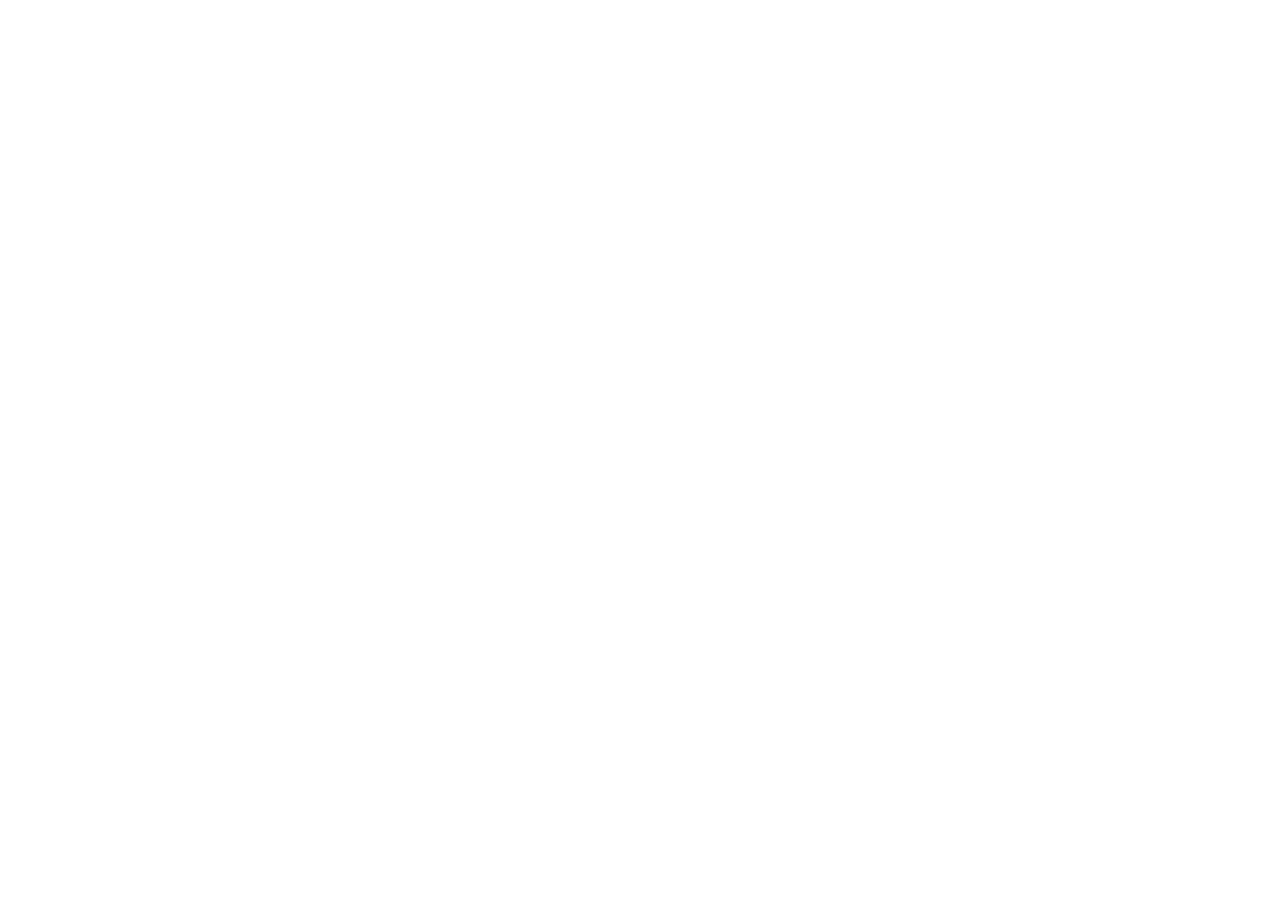
==== embed-video.html @ 9a9aa372 "embed video" ====
<!DOCTYPE html>
<html lang="en">
<head>
  <meta charset="UTF-8">
  <meta name="viewport" content="width=device-width, initial-scale=1.0">
  <title>Background Video</title>
  <style>
    body, html {
      margin: 0;
      padding: 0;
      height: 100%;
    }
    #video-background {
      position: fixed;
      right: 0;
      bottom: 0;
      min-width: 100%;
      min-height: 100%;
      width: auto;
      height: auto;
      z-index: -1000;
      overflow: hidden;
    }
    .content {
      position: relative;
      z-index: 1;
      text-align: center;
      color: white;
      padding: 50px;
    }
  </style>
</head>
<body>
  <video autoplay loop muted id="video-background">
    <source src="video.mp4" type="video/mp4">
    Your browser does not support the video tag.
  </video>
  <div class="content">
    <h1>Welcome to My Website</h1>
    <p>This is some content overlaying the background video.</p>
  </div>
</body>
</html>
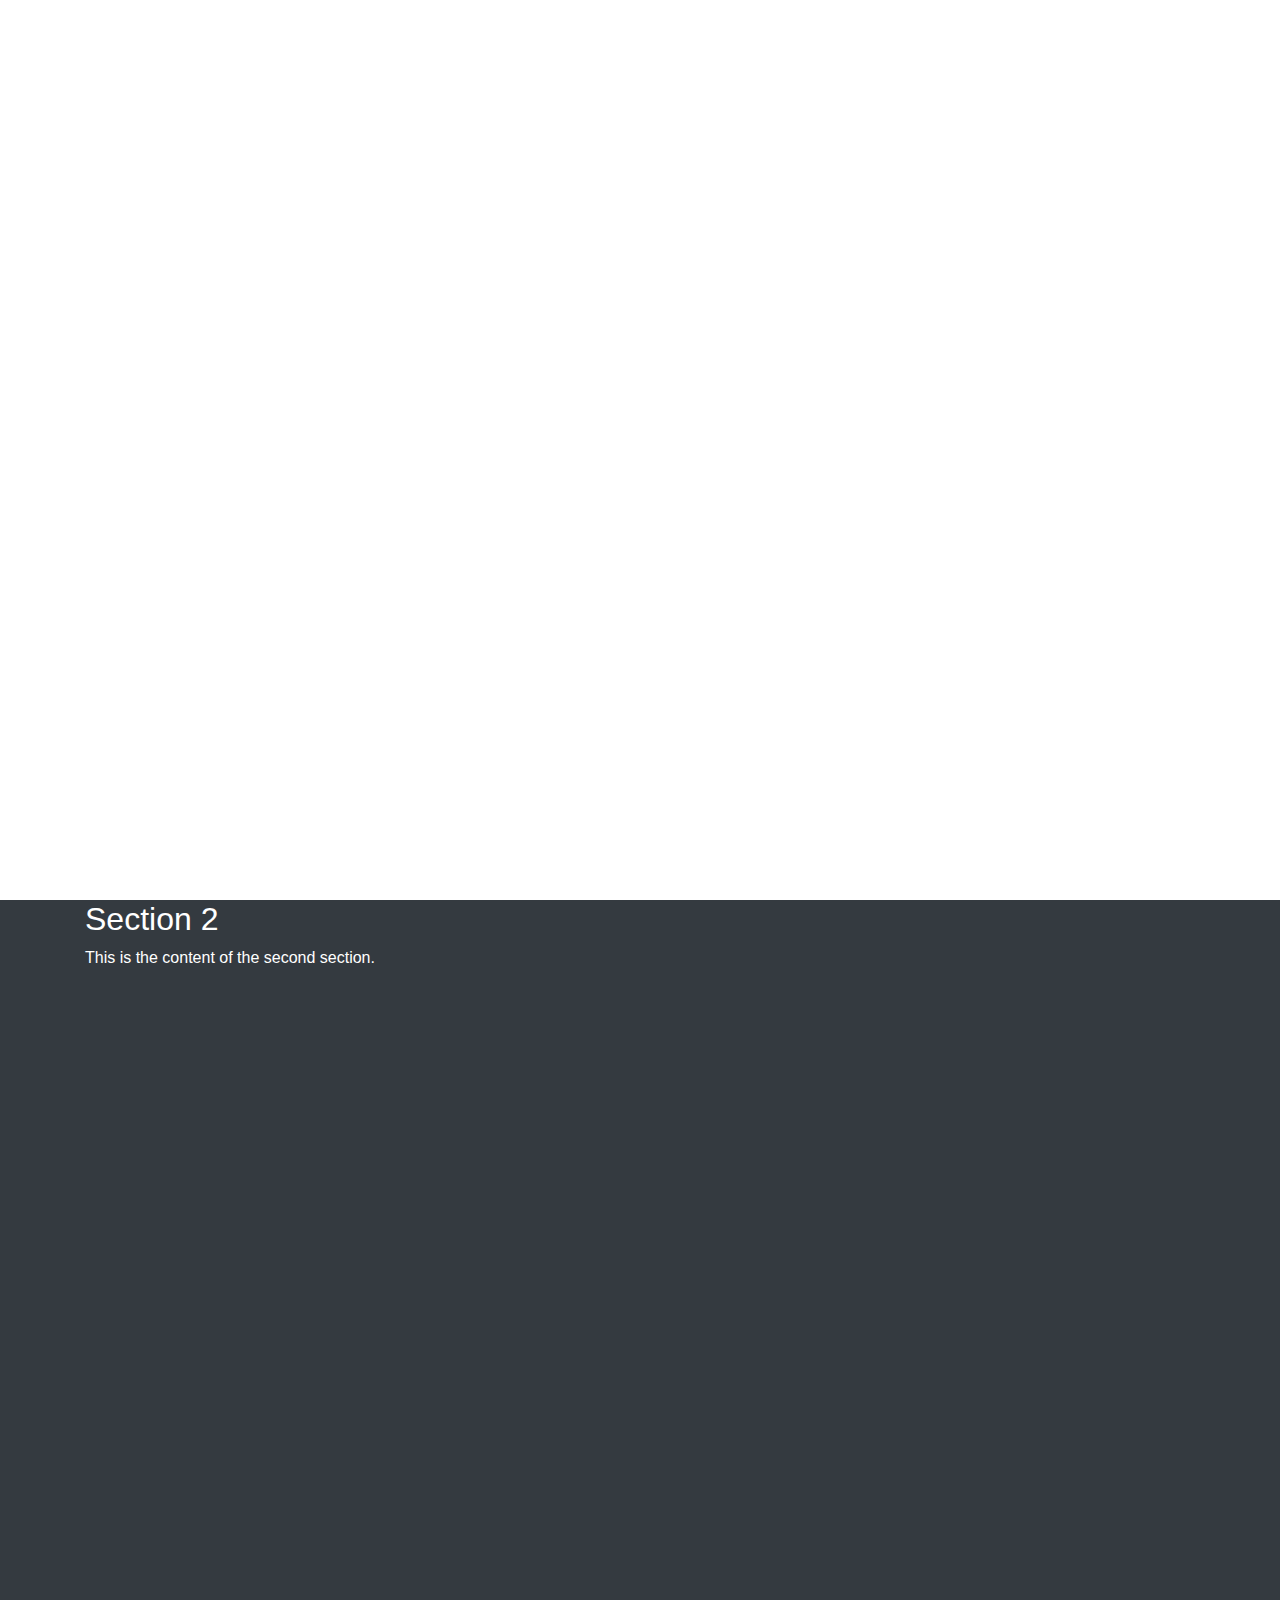
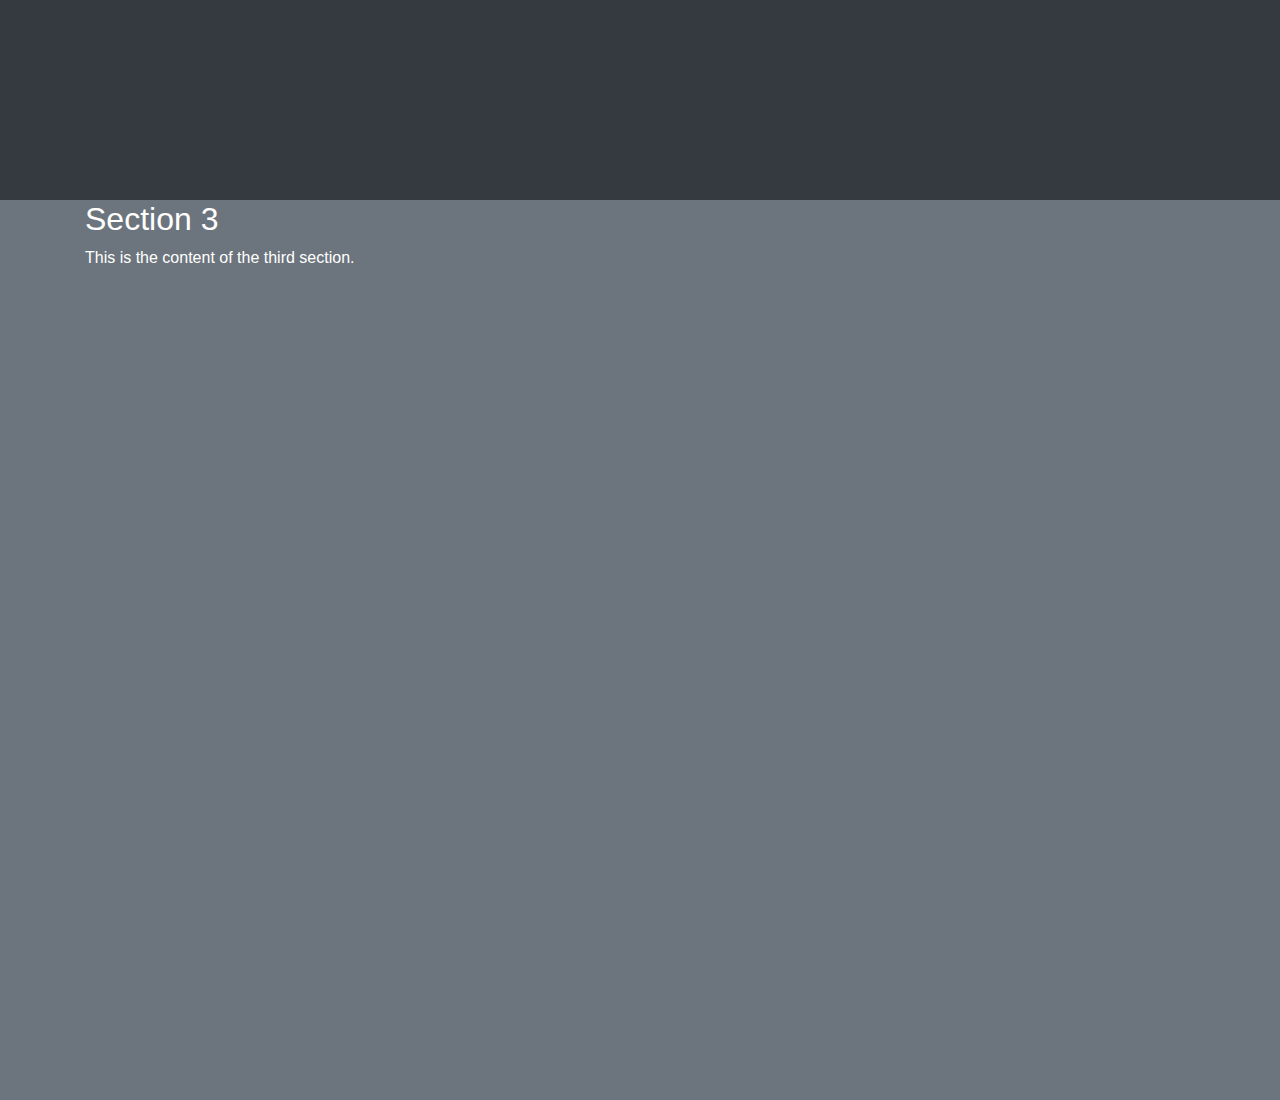
==== commit 8de18076: "update" ====
--- a/embed-video.html
+++ b/embed-video.html
@@ -3,23 +3,29 @@
 <head>
   <meta charset="UTF-8">
   <meta name="viewport" content="width=device-width, initial-scale=1.0">
-  <title>Background Video</title>
+  <title>Bootstrap Background Video Landing Page</title>
+  <link rel="stylesheet" href="https://stackpath.bootstrapcdn.com/bootstrap/4.5.2/css/bootstrap.min.css">
   <style>
-    body, html {
-      margin: 0;
-      padding: 0;
-      height: 100%;
+    /* CSS for video background */
+    .video-container {
+      position: relative;
+      width: 100%;
+      height: 100vh;
+      overflow: hidden;
     }
-    #video-background {
-      position: fixed;
-      right: 0;
-      bottom: 0;
+    .video-container video {
+      position: absolute;
+      top: 50%;
+      left: 50%;
+      transform: translate(-50%, -50%);
       min-width: 100%;
       min-height: 100%;
       width: auto;
       height: auto;
-      z-index: -1000;
-      overflow: hidden;
+      z-index: -1;
+    }
+    .section {
+      height: 100vh;
     }
     .content {
       position: relative;
@@ -31,13 +37,69 @@
   </style>
 </head>
 <body>
-  <video autoplay loop muted id="video-background">
-    <source src="video.mp4" type="video/mp4">
-    Your browser does not support the video tag.
-  </video>
-  <div class="content">
-    <h1>Welcome to My Website</h1>
-    <p>This is some content overlaying the background video.</p>
-  </div>
+  <!-- Section 1 with video background -->
+  <section class="video-container">
+    <video autoplay loop muted>
+      <source src="video.mp4" type="video/mp4">
+      Your browser does not support the video tag.
+    </video>
+    <div class="content">
+      <h1>Welcome to Our Website</h1>
+      <p>This is the content of the first section.</p>
+    </div>
+  </section>
+
+  <!-- Section 2 -->
+  <section id="section2" class="section bg-dark text-white">
+    <div class="container">
+      <h2>Section 2</h2>
+      <p>This is the content of the second section.</p>
+    </div>
+  </section>
+
+  <!-- Section 3 -->
+  <section id="section3" class="section bg-secondary text-white">
+    <div class="container">
+      <h2>Section 3</h2>
+      <p>This is the content of the third section.</p>
+    </div>
+  </section>
+
+  <!-- Include Bootstrap JS -->
+  <script src="https://code.jquery.com/jquery-3.5.1.slim.min.js"></script>
+  <script src="https://cdn.jsdelivr.net/npm/@popperjs/core@2.5.4/dist/umd/popper.min.js"></script>
+  <script src="https://stackpath.bootstrapcdn.com/bootstrap/4.5.2/js/bootstrap.min.js"></script>
+
+  <!-- Smooth scroll script -->
+  <script>
+    $(document).ready(function(){
+      var scrolling = false;
+      
+      $(document).on('mousewheel DOMMouseScroll', function(e) {
+        e.preventDefault()
+        if (!scrolling) {
+            console.log("im scrolling")
+          scrolling = true;
+          var delta = e.originalEvent.wheelDelta || -e.originalEvent.detail;
+          console.log(delta)
+          
+        //   if (delta < 0) {
+        //     $('html, body').animate({
+        //       scrollTop: $(window).scrollTop() + $(window).height()
+        //     }, 1000, function() {
+        //       scrolling = false;
+        //     });
+        //   }
+        //   else {
+        //     $('html, body').animate({
+        //       scrollTop: $(window).scrollTop() - $(window).height()
+        //     }, 1000, function() {
+        //       scrolling = false;
+        //     });
+        //   }
+        }
+      });
+    });
+  </script>
 </body>
 </html>
